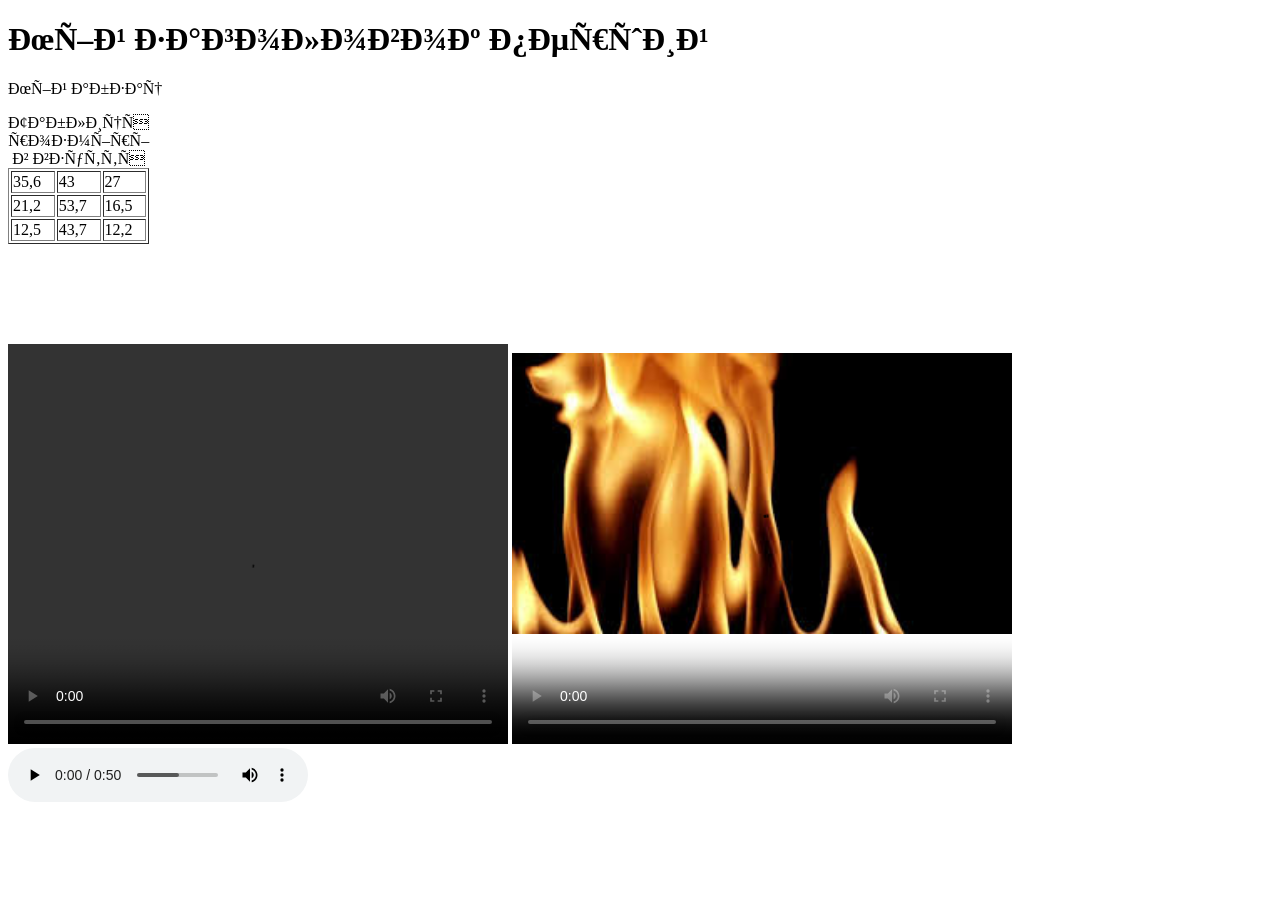
==== Моя Web-сторінка.html @ 1f90163b "Update Моя Web-сторінка.html" ====
<!DOCTYPE html>
<html>
<head>
<meta charset= "UTF-8/">
<title> Моя сторінка </title>
<link href= "D:\Pavlo\Технології\web\Моя Web-сторінка.html/style.css" rel= "stylesheet" type= "text/css"/>
</head>
<body>
<h1> Мій заголовок перший </h1>
<p> Мій абзац <p>
    <table border= "1">
<caption> Таблиця розмірів взуття </caption>
<tr><td> 35,6 </td> <td> 43 </td> <td> 27 </td> </tr>
<tr><td> 21,2 </td> <td> 53,7 </td> <td> 16,5 </td> </tr>
<tr><td> 12,5 </td> <td> 43,7 </td> <td> 12,2 </td> </tr>
    </table>
<video src= "video.mp4" controls= "controls" autoplay= "autoplay" height= "400px" width= "500px" loop= "loop">
    </video>
<video src= "video.mp4" controls= "controls" autoplay= "autoplay" height= "500px" width= "500px" loop= "loop" poster= "preview.jpg">
    </video>
    <audio controls>
<source src= "music.mp3" type= "audio/mpeg">
    </audio>
</body>
</html>
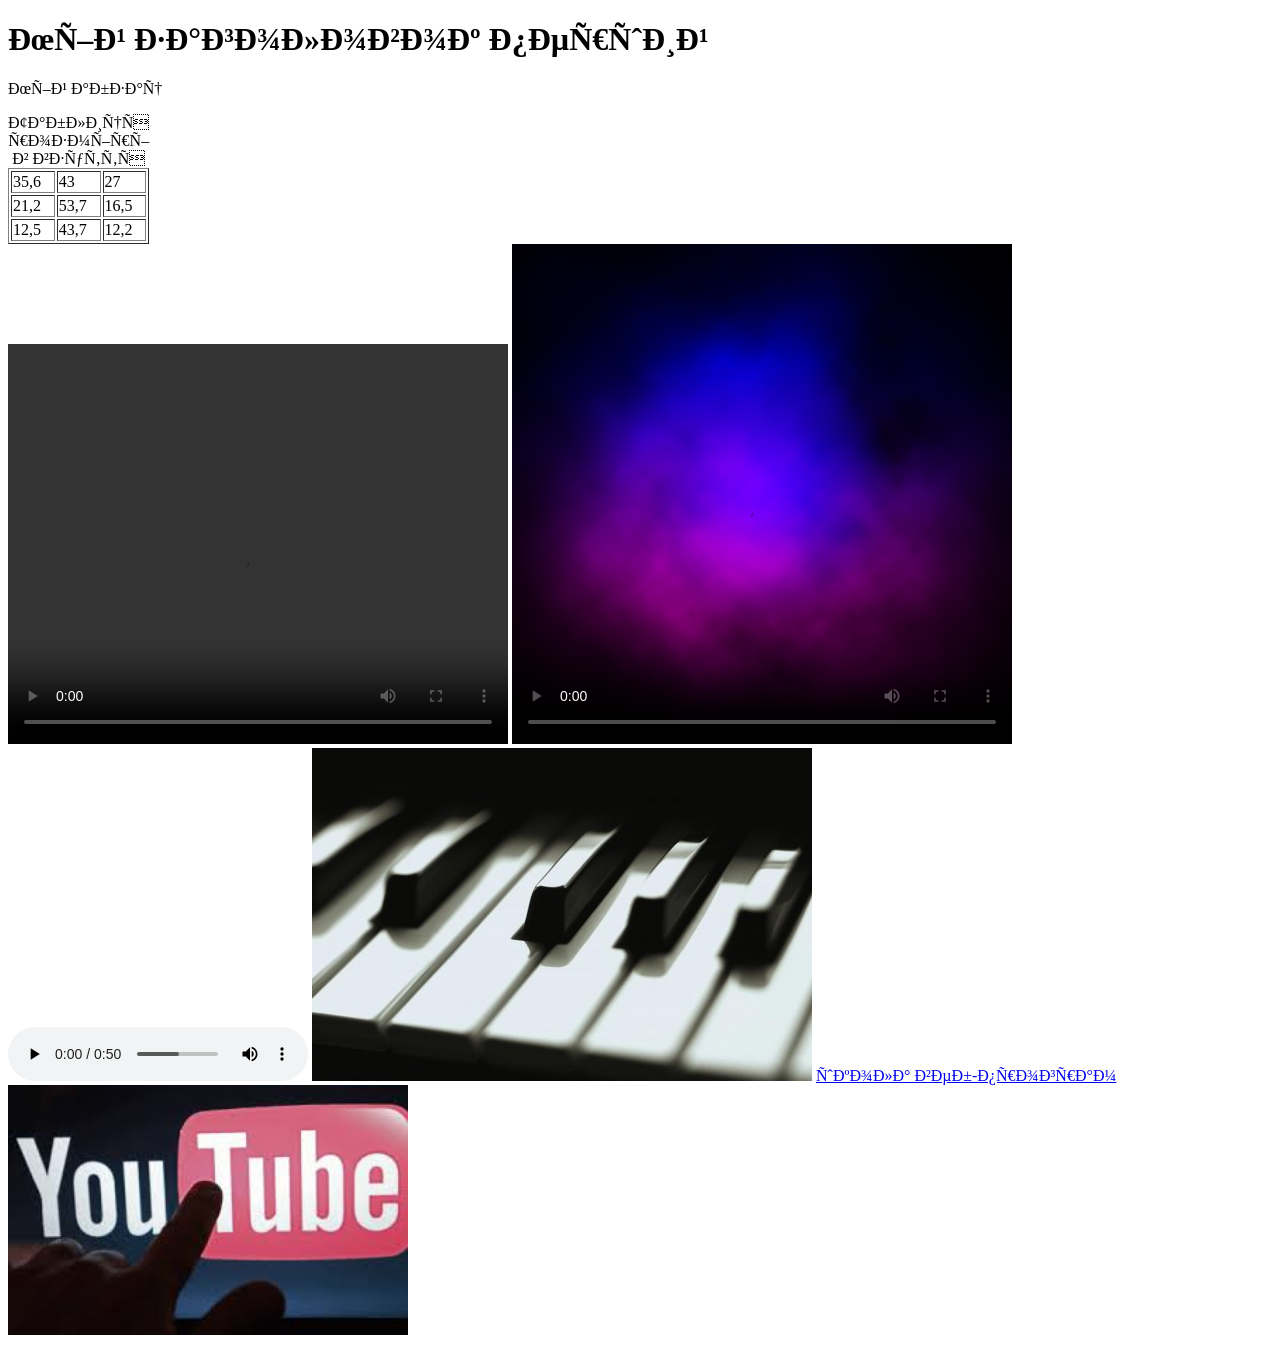
==== commit 902c92f3: "init commit" ====
--- a/Моя Web-сторінка.html
+++ b/Моя Web-сторінка.html
@@ -3,16 +3,16 @@
 <head>
 <meta charset= "UTF-8/">
 <title> Моя сторінка </title>
-<link href= "D:\Pavlo\Технології\web\Моя Web-сторінка.html/style.css" rel= "stylesheet" type= "text/css"/>
+<link href= "Моя Web-сторінка.html/style.css"/rel= "stylesheet" type= "text/css"/>
 </head>
 <body>
 <h1> Мій заголовок перший </h1>
 <p> Мій абзац <p>
     <table border= "1">
 <caption> Таблиця розмірів взуття </caption>
-<tr><td> 35,6 </td> <td> 43 </td> <td> 27 </td> </tr>
-<tr><td> 21,2 </td> <td> 53,7 </td> <td> 16,5 </td> </tr>
-<tr><td> 12,5 </td> <td> 43,7 </td> <td> 12,2 </td> </tr>
+        <tr><td> 35,6 </td> <td> 43 </td> <td> 27 </td> </tr>
+        <tr><td> 21,2 </td> <td> 53,7 </td> <td> 16,5 </td> </tr>
+        <tr><td> 12,5 </td> <td> 43,7 </td> <td> 12,2 </td> </tr>
     </table>
 <video src= "video.mp4" controls= "controls" autoplay= "autoplay" height= "400px" width= "500px" loop= "loop">
     </video>
@@ -21,5 +21,8 @@
     <audio controls>
 <source src= "music.mp3" type= "audio/mpeg">
     </audio>
+    <img src= "piano.jpg" alt= "kartunka" width= "500" heigth= "333">
+  <a href= "https://www.w3schools.com"> школа веб-програм </a> <br>
+  <a href= "https://youtube.com" target= "_blank" > <img src= "youtube.jpg" width= "400" height= "250"> </a>
 </body>
-</html>
+</html>
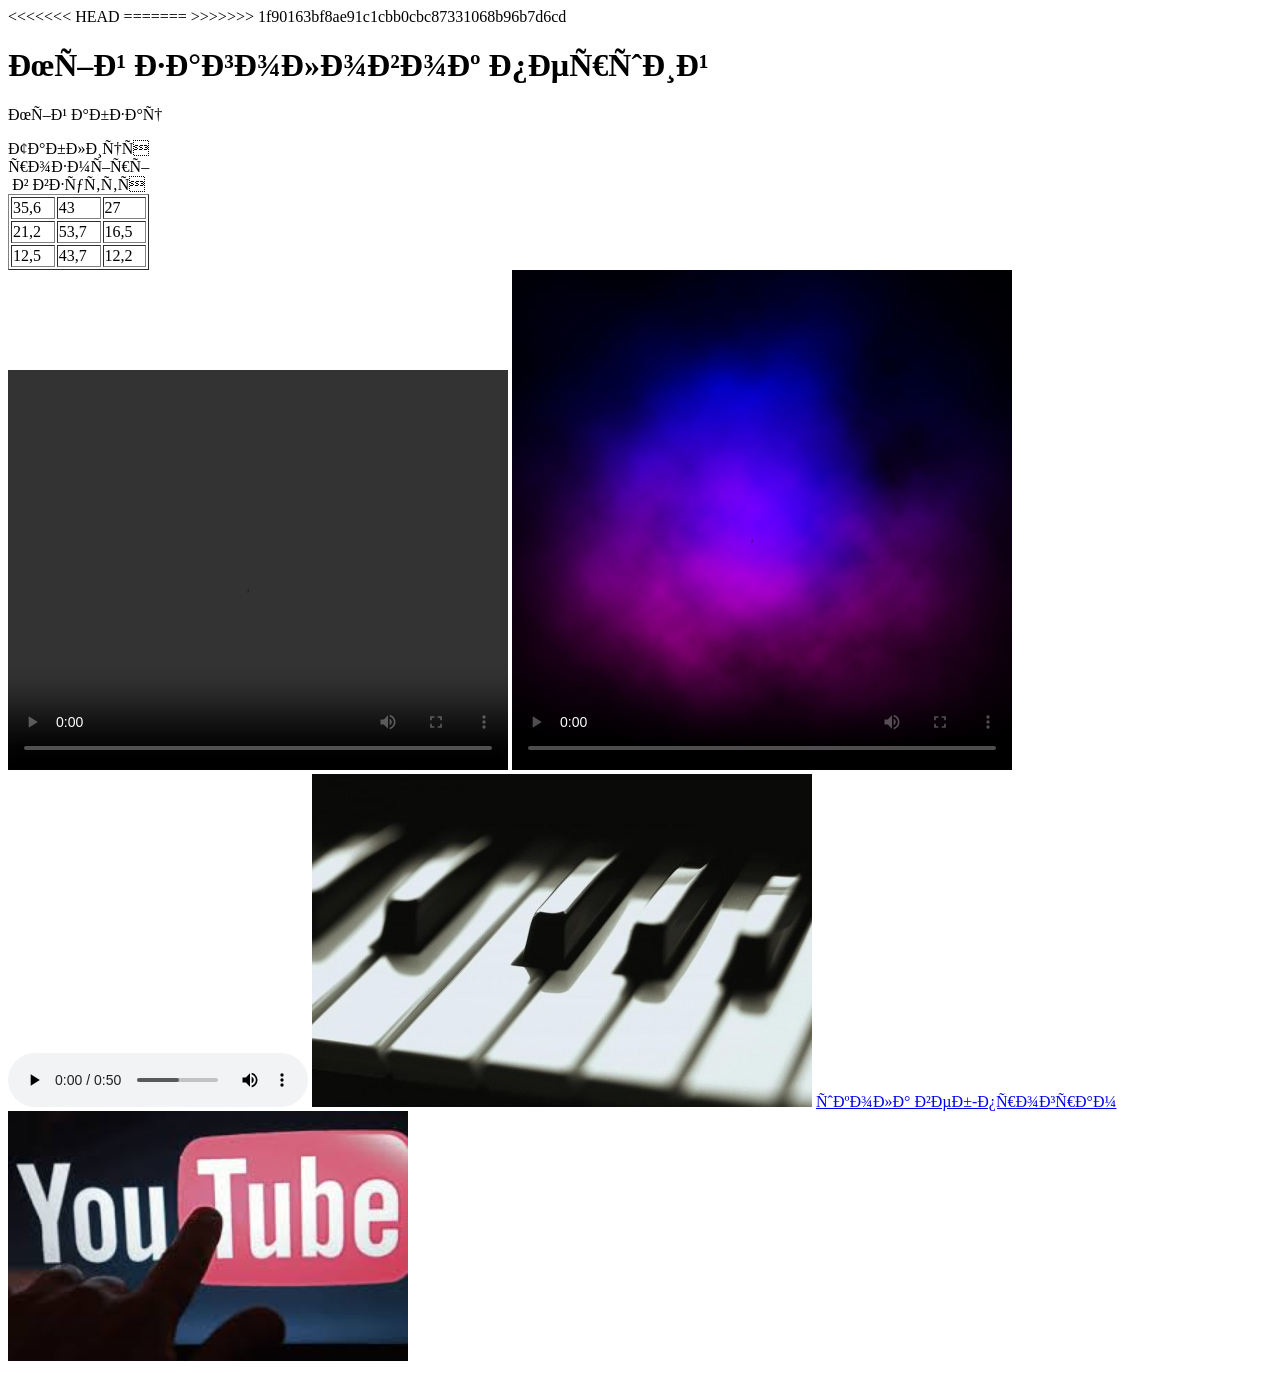
==== commit 7cfa61ab: "init commit" ====
--- a/Моя Web-сторінка.html
+++ b/Моя Web-сторінка.html
@@ -3,7 +3,11 @@
 <head>
 <meta charset= "UTF-8/">
 <title> Моя сторінка </title>
+<<<<<<< HEAD
 <link href= "Моя Web-сторінка.html/style.css"/rel= "stylesheet" type= "text/css"/>
+=======
+<link href= "D:\Pavlo\Технології\web\Моя Web-сторінка.html/style.css" rel= "stylesheet" type= "text/css"/>
+>>>>>>> 1f90163bf8ae91c1cbb0cbc87331068b96b7d6cd
 </head>
 <body>
 <h1> Мій заголовок перший </h1>
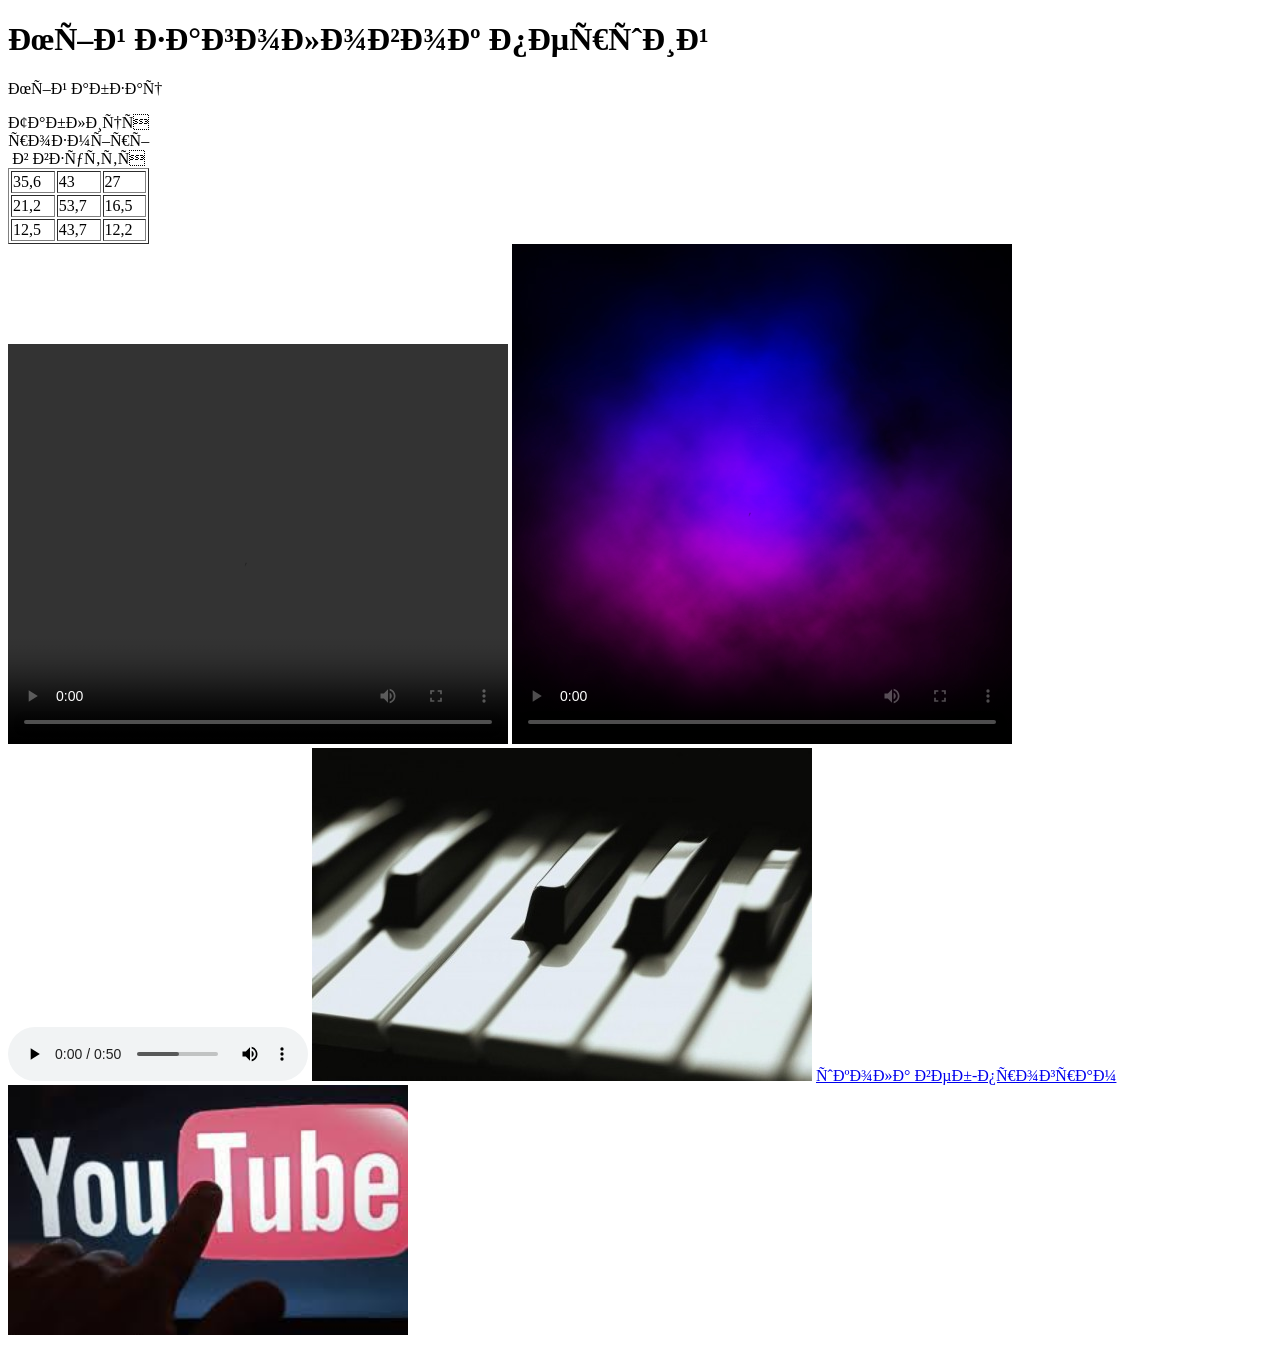
==== commit 1c696a67: "init commit" ====
--- a/Моя Web-сторінка.html
+++ b/Моя Web-сторінка.html
@@ -3,11 +3,8 @@
 <head>
 <meta charset= "UTF-8/">
 <title> Моя сторінка </title>
-<<<<<<< HEAD
 <link href= "Моя Web-сторінка.html/style.css"/rel= "stylesheet" type= "text/css"/>
-=======
 <link href= "D:\Pavlo\Технології\web\Моя Web-сторінка.html/style.css" rel= "stylesheet" type= "text/css"/>
->>>>>>> 1f90163bf8ae91c1cbb0cbc87331068b96b7d6cd
 </head>
 <body>
 <h1> Мій заголовок перший </h1>
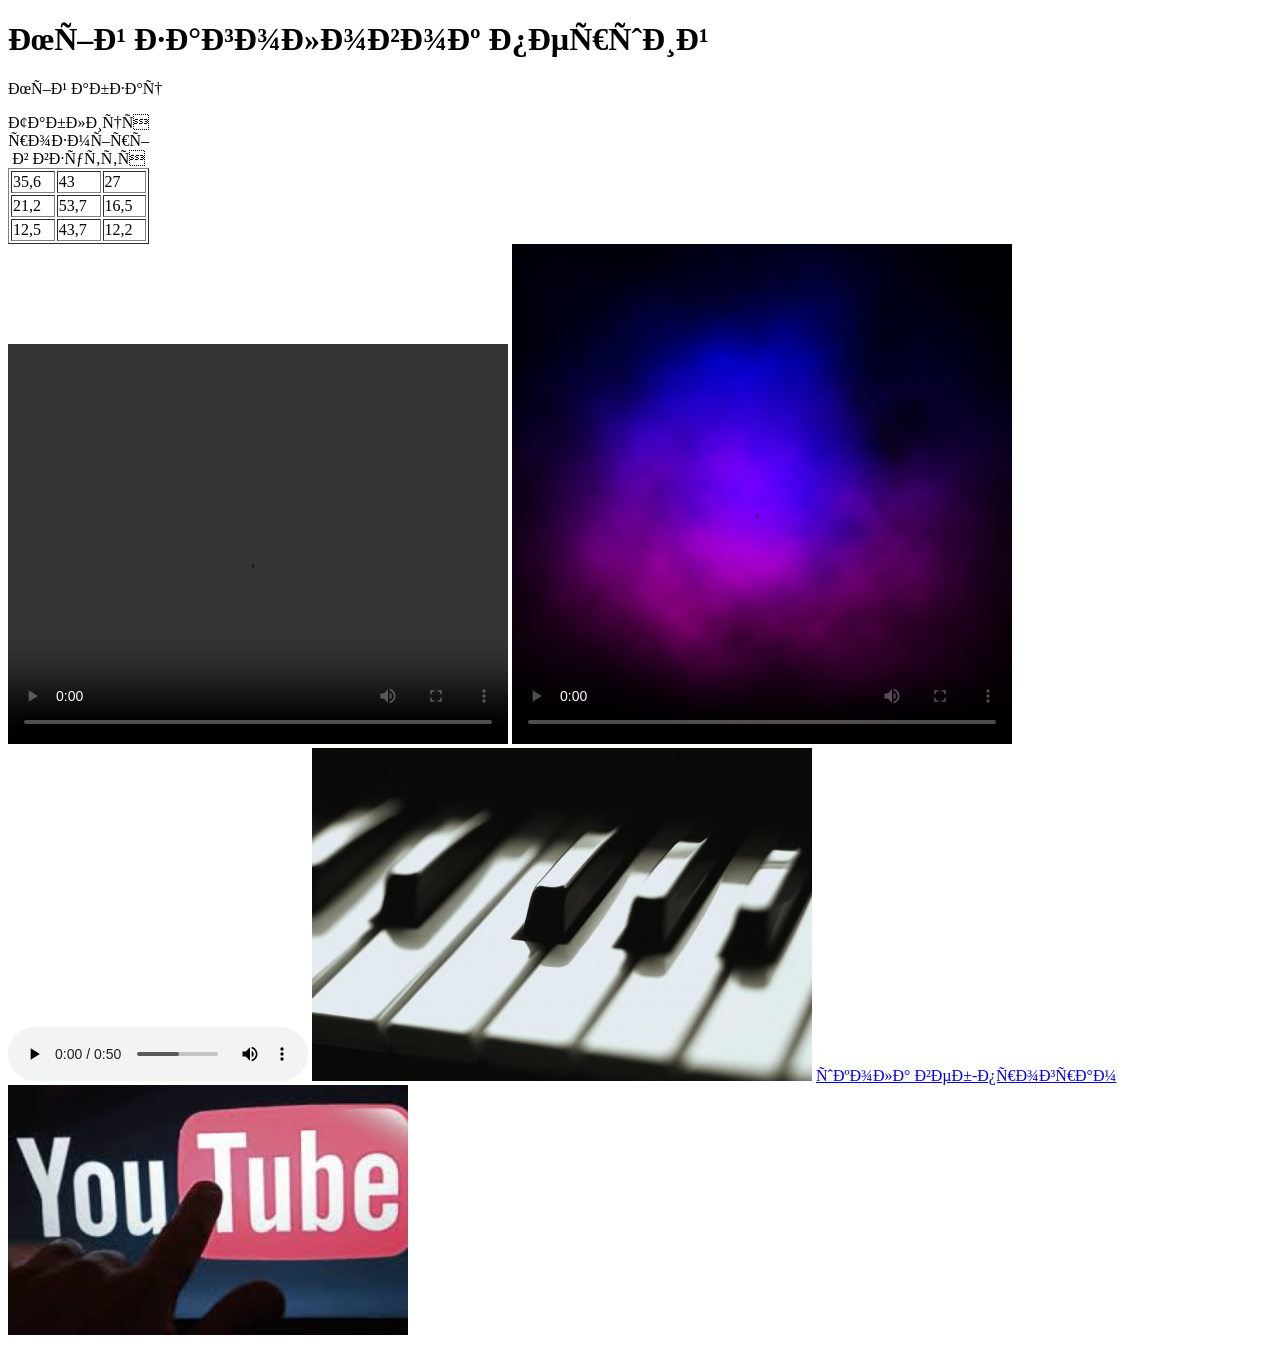
==== commit 5f39b945: "init commit" ====
--- a/Моя Web-сторінка.html
+++ b/Моя Web-сторінка.html
@@ -3,8 +3,7 @@
 <head>
 <meta charset= "UTF-8/">
 <title> Моя сторінка </title>
-<link href= "Моя Web-сторінка.html/style.css"/rel= "stylesheet" type= "text/css"/>
-<link href= "D:\Pavlo\Технології\web\Моя Web-сторінка.html/style.css" rel= "stylesheet" type= "text/css"/>
+<link href= "Моя Web-сторінка.html/style.css"/ rel= "stylesheet" type= "text/css"/>
 </head>
 <body>
 <h1> Мій заголовок перший </h1>
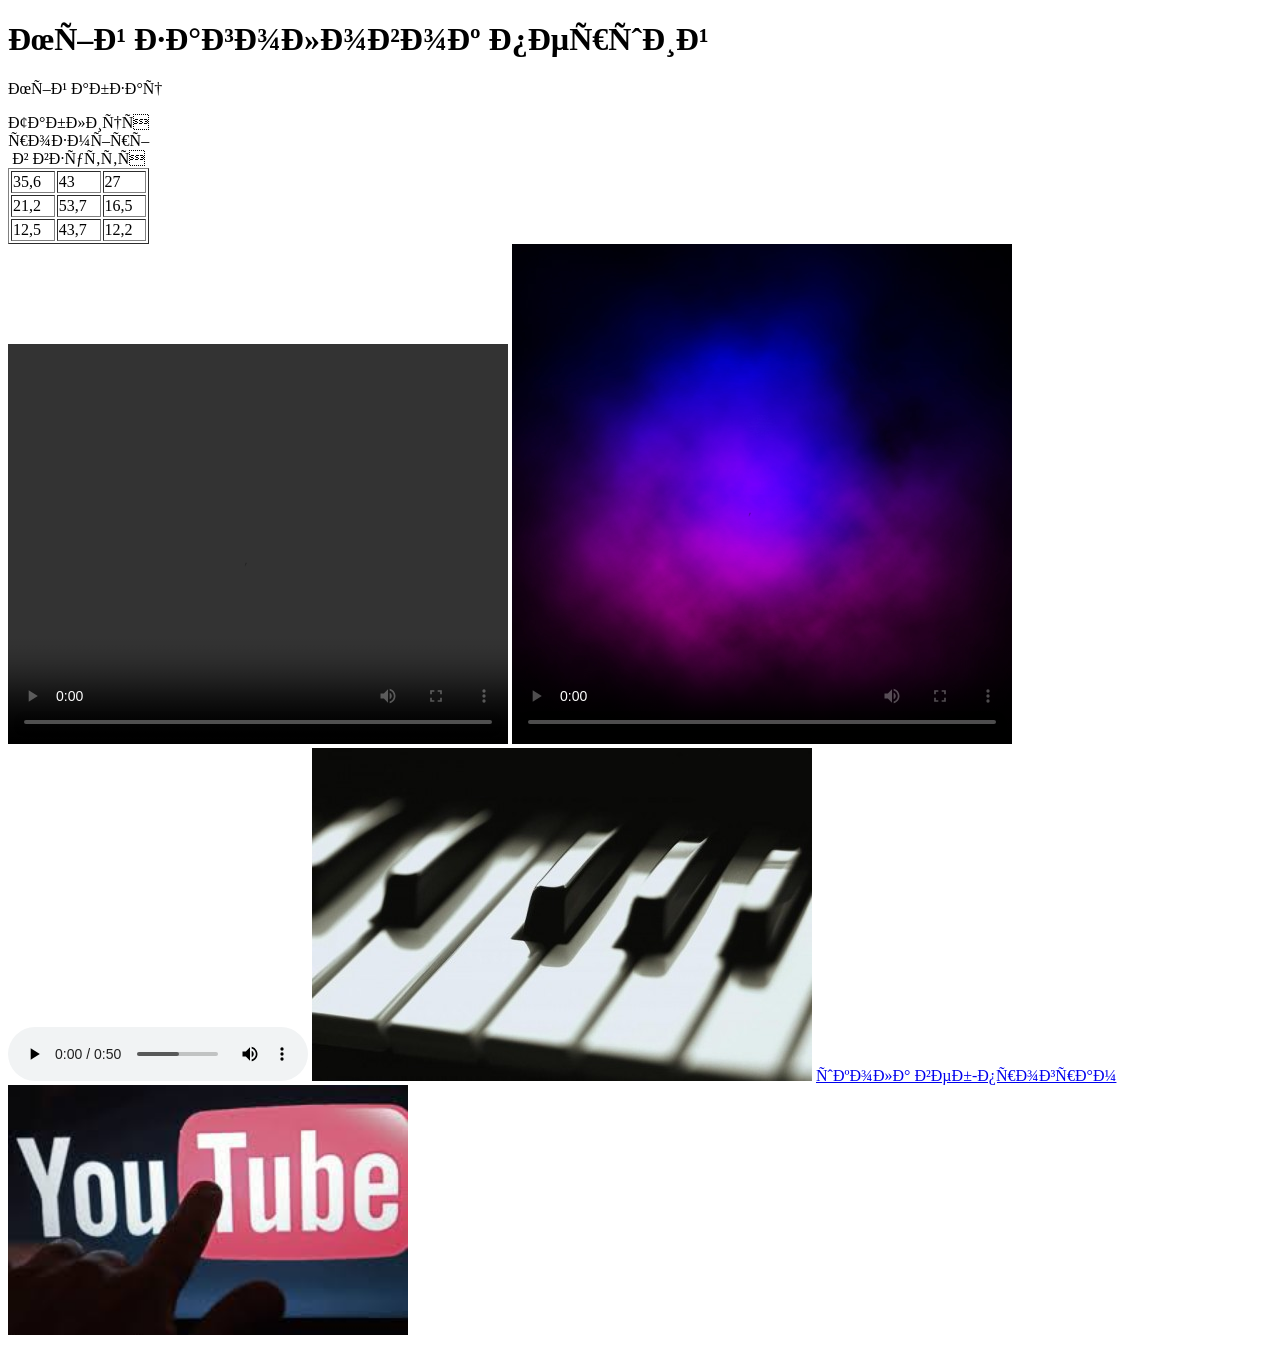
==== commit 2d25f823: "init commit" ====
--- a/Моя Web-сторінка.html
+++ b/Моя Web-сторінка.html
@@ -3,7 +3,7 @@
 <head>
 <meta charset= "UTF-8/">
 <title> Моя сторінка </title>
-<link href= "Моя Web-сторінка.html/style.css"/ rel= "stylesheet" type= "text/css"/>
+<link href= "Моя Web-сторінка.html/style.css" rel= "stylesheet" type= "text/css"/>
 </head>
 <body>
 <h1> Мій заголовок перший </h1>
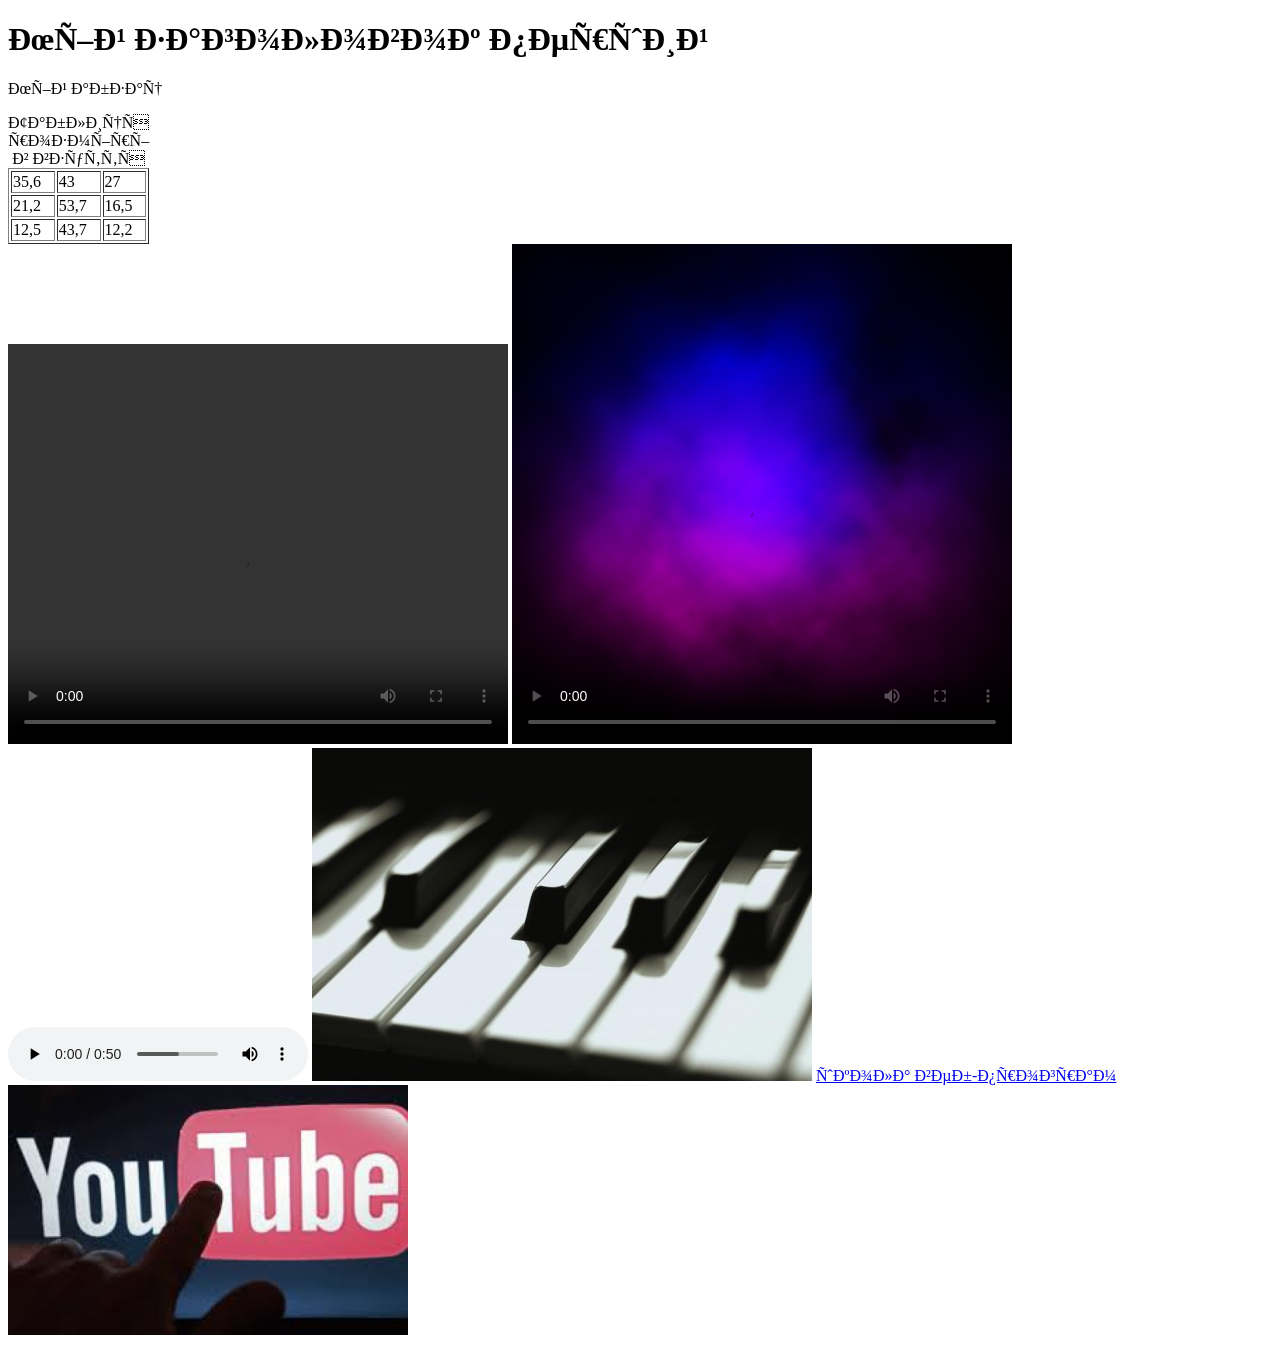
==== commit f9de7bbb: "init commit" ====
--- a/Моя Web-сторінка.html
+++ b/Моя Web-сторінка.html
@@ -1,28 +1,29 @@
 <!DOCTYPE html>
 <html>
-<head>
-<meta charset= "UTF-8/">
-<title> Моя сторінка </title>
-<link href= "Моя Web-сторінка.html/style.css" rel= "stylesheet" type= "text/css"/>
-</head>
-<body>
-<h1> Мій заголовок перший </h1>
-<p> Мій абзац <p>
-    <table border= "1">
-<caption> Таблиця розмірів взуття </caption>
-        <tr><td> 35,6 </td> <td> 43 </td> <td> 27 </td> </tr>
-        <tr><td> 21,2 </td> <td> 53,7 </td> <td> 16,5 </td> </tr>
-        <tr><td> 12,5 </td> <td> 43,7 </td> <td> 12,2 </td> </tr>
-    </table>
-<video src= "video.mp4" controls= "controls" autoplay= "autoplay" height= "400px" width= "500px" loop= "loop">
+    <head>
+        <meta charset= "UTF-8/">
+        <title> Моя сторінка </title>
+        <link href= "style.css" rel= "stylesheet" type= "text/css"/>
+    </head>
+    <body>
+        <h1> Мій заголовок перший </h1>
+        <p> Мій абзац </p>
+        <table border= "1">
+            <caption> Таблиця розмірів взуття </caption>
+            <tr><td> 35,6 </td> <td> 43 </td> <td> 27 </td> </tr>
+            <tr><td> 21,2 </td> <td> 53,7 </td> <td> 16,5 </td> </tr>
+            <tr><td> 12,5 </td> <td> 43,7 </td> <td> 12,2 </td> </tr>
+        </table>
+        <video src= "video.mp4" controls= "controls" autoplay= "autoplay" height= "400px" width= "500px" loop= "loop">
     </video>
-<video src= "video.mp4" controls= "controls" autoplay= "autoplay" height= "500px" width= "500px" loop= "loop" poster= "preview.jpg">
+        <video src= "video.mp4" controls= "controls" autoplay= "autoplay" height= "500px" width= "500px" loop= "loop" poster= "preview.jpg">
     </video>
-    <audio controls>
+        <audio controls>
 <source src= "music.mp3" type= "audio/mpeg">
-    </audio>
-    <img src= "piano.jpg" alt= "kartunka" width= "500" heigth= "333">
-  <a href= "https://www.w3schools.com"> школа веб-програм </a> <br>
-  <a href= "https://youtube.com" target= "_blank" > <img src= "youtube.jpg" width= "400" height= "250"> </a>
-</body>
+        </audio>
+        <img src= "piano.jpg" alt= "kartunka" width= "500" heigth= "333">
+        <a href= "https://www.w3schools.com"> школа веб-програм </a> <br>
+        <a href= "https://youtube.com" target= "_blank" > 
+        <img src= "youtube.jpg" width= "400" height= "250"> </a>
+    </body>
 </html>
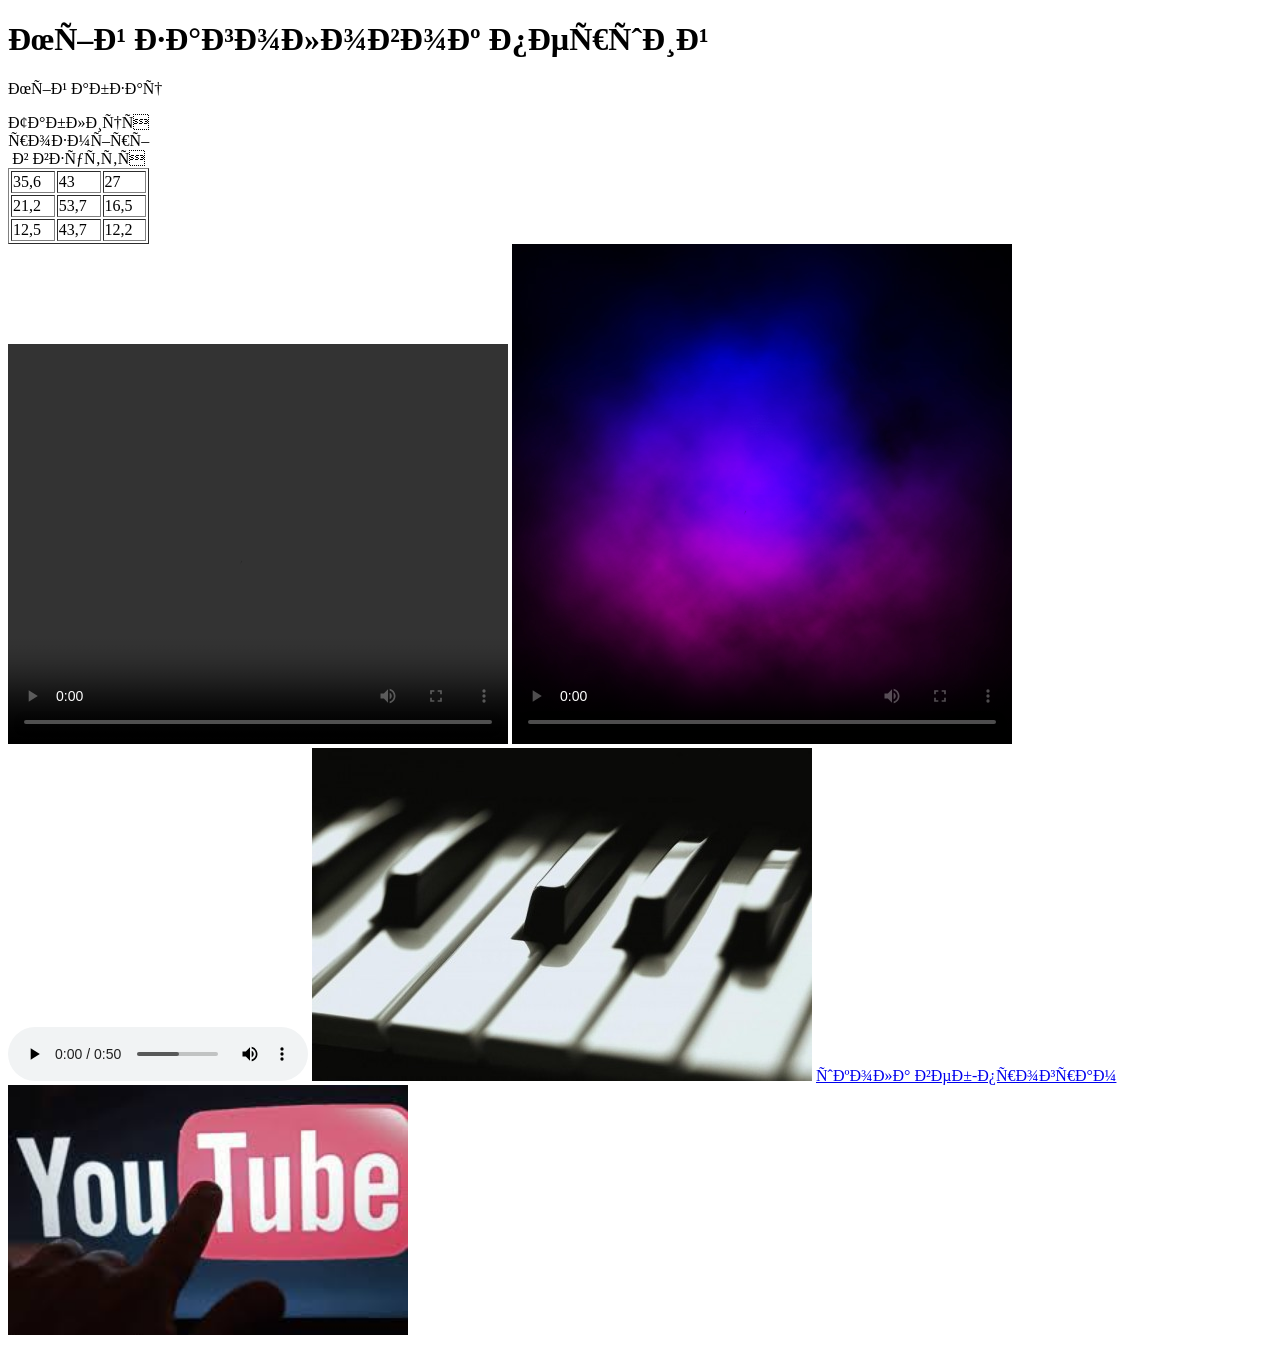
==== commit b8040c4b: "Update Моя Web-сторінка.html" ====
--- a/Моя Web-сторінка.html
+++ b/Моя Web-сторінка.html
@@ -7,7 +7,7 @@
     </head>
     <body>
         <h1> Мій заголовок перший </h1>
-        <p> Мій абзац </p>
+        <p class="red"> Мій абзац </p>
         <table border= "1">
             <caption> Таблиця розмірів взуття </caption>
             <tr><td> 35,6 </td> <td> 43 </td> <td> 27 </td> </tr>
@@ -26,4 +26,4 @@
         <a href= "https://youtube.com" target= "_blank" > 
         <img src= "youtube.jpg" width= "400" height= "250"> </a>
     </body>
-</html>+</html>
--- a/style.css
+++ b/style.css
@@ -0,0 +1,4 @@
+p.red {
+color=red;
+  font=2opx;
+}
